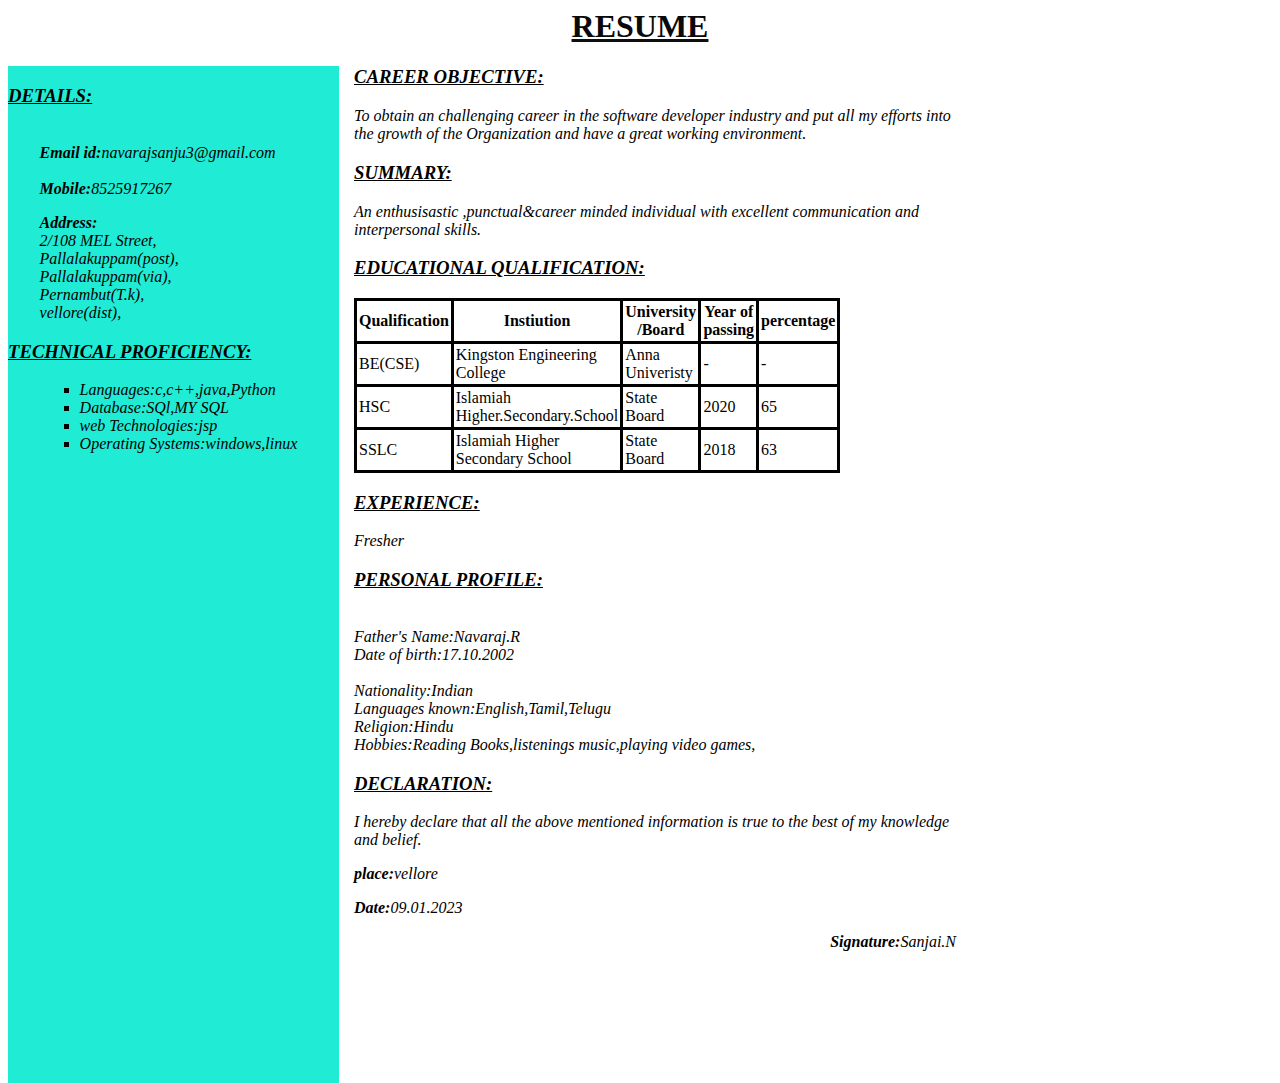
==== Level2/resume.html @ 8b2a56bd "Add files via upload" ====
<html>
<head><title>
  RESUME
</title>
</head >
<body>
  <style>
  nav {
  width: 25%;
  height:115%;
  padding-right: 15px;
  margin-right: 15px;
  float: left;
  font-style: italic;
  background-color: #20ecd5;
  
}
</style>
<ins style="color:rgb(16, 15, 15);"><h1 style="text-align:center;color:rgb(9, 9, 9);">RESUME</h1></ins><i>
  <nav>
<ins><h3>DETAILS:</h3></ins><B>
<div style=" margin-left:10%;"><br>Email id:</B>navarajsanju3@gmail.com</br>
<br><b>Mobile:</b>8525917267</br>
<p><b>Address:</b><br>2/108 MEL Street,</br>
  Pallalakuppam(post),
  <br>Pallalakuppam(via),</br>
  Pernambut(T.k),
  <br>vellore(dist),</br></P></div>
  <ins><h3>TECHNICAL PROFICIENCY:</h3></ins>
  <ul style="list-style-type:square;margin-left:10%;">
    <li>Languages:c,c++,java,Python</li>
    <li>Database:SQl,MY SQL</li>
    <li>web Technologies:jsp</li>
    <li>Operating Systems:windows,linux</li>
  </ul>
  </nav>

<style>
article {
  width:75%;
  height:0%;
  
  font-style: italic;
}
</style>
  <article>
<ins style="color:black;"></ins>
  <ins><h3>CAREER OBJECTIVE:</h3></ins>
  <p style="margin-left:10%">To obtain an challenging career in the software developer industry and put all my efforts into the growth of the Organization and have a great working environment.</p>  
  <ins><h3>SUMMARY:</h3></ins>
  <P style="margin-left:10%">An enthusisastic ,punctual&career minded individual with excellent communication and interpersonal skills.</P>
<ins><h3>EDUCATIONAL QUALIFICATION:</h3></ins>
  <style>
  table,th,tr,td
{
  width:1px;
  height:1px;
border:3px solid rgb(0, 0, 0);
border-radius:2px;
border-collapse:collapse;
padding:2px;    
}
  </style>
  <table  style="width=50%;color:rgb(1, 1, 1);margin-left:10%;">
  <tr> 
  <th>Qualification
  </th>
  <th>Instiution
  </th>
  <th>University /Board
  </th>
  <th>Year of passing</th>
  <th>percentage</th>
  </tr><tr>
  <td>BE(CSE)</td>
  <td>Kingston Engineering College</td>
  <td>Anna Univeristy</td>
  <td>-</td>
  <td>-</td>
  </tr>
  <tr>
    <td>HSC
    </td>
    <td>Islamiah Higher.Secondary.School</td>
<td>State Board</td>  
<td>2020</td>
<td>65</td></tr>
<tr>
  <td>SSLC</td>
<td>Islamiah Higher Secondary School</td>
<td>State Board</td>
<td>2018</td>
<td>63</td></tr>    
</table>
<ins><h3>EXPERIENCE:</h3></ins>
<P>Fresher</p>
<ins><h3>PERSONAL PROFILE:</h3></ins>
<div style="margin-left:10%;"><br>Father's Name:Navaraj.R</br>
Date of birth:17.10.2002
<br><Gender:Male></Gender:Male></br>
Nationality:Indian
<br>Languages known:English,Tamil,Telugu</br>
Religion:Hindu
<br>Hobbies:Reading Books,listenings music,playing video games,</br></div>
<ins><h3>DECLARATION:</h3></ins>
<p style="margin-left:10%;">I hereby declare that all the above mentioned information is true to the best of my knowledge and belief.</p><p><b>place:</b>vellore</p>
<P><b>Date:</b>09.01.2023</P>
<p style="text-align:right;"><b>Signature:</b>Sanjai.N</p>
</i>
</body></html>
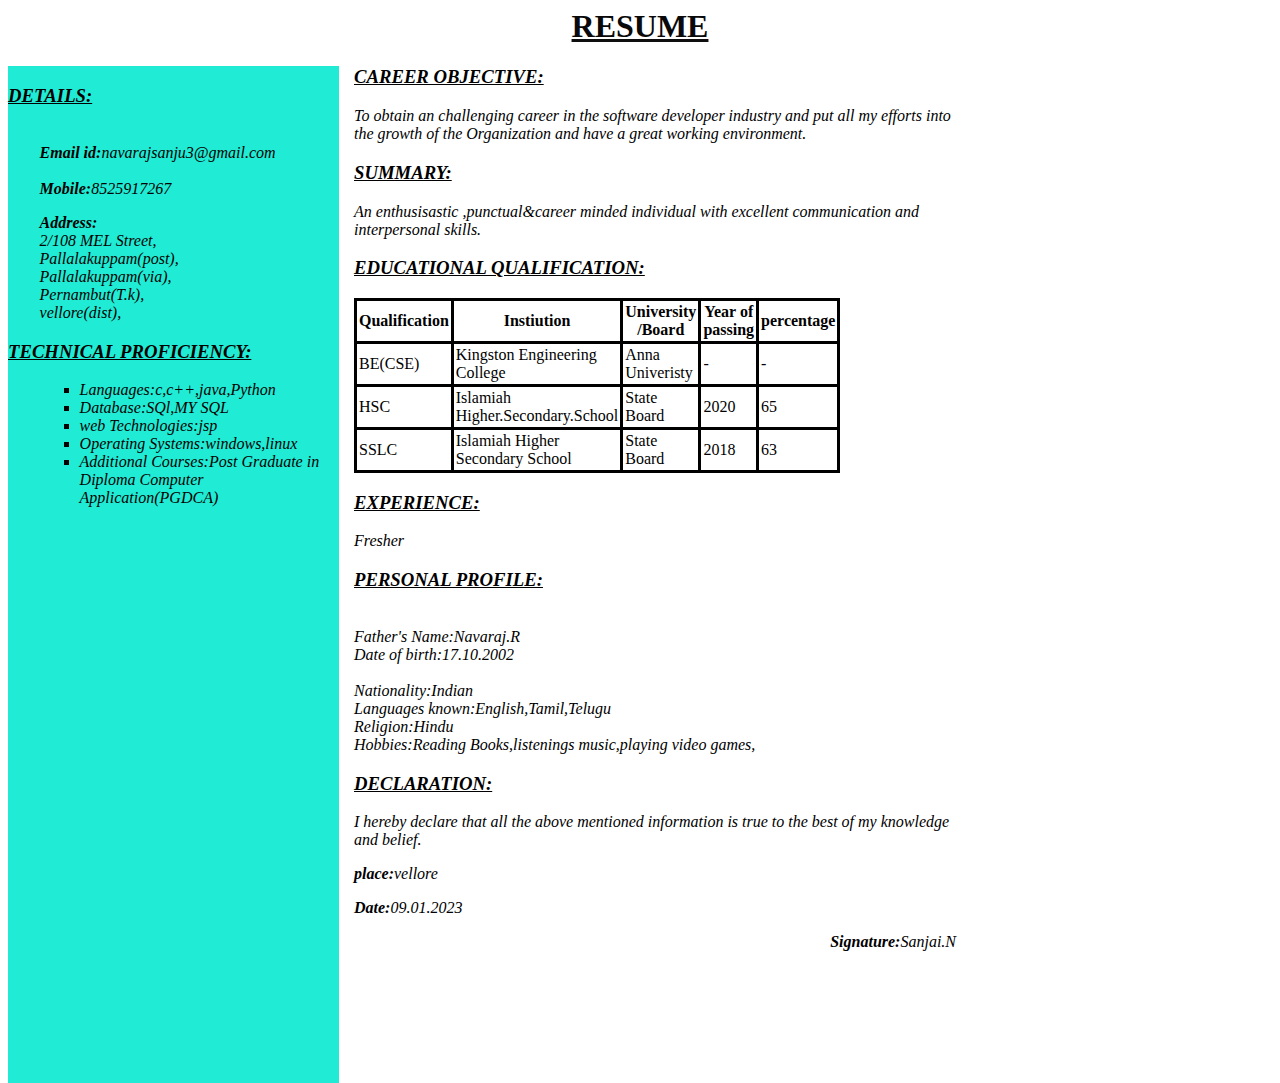
==== commit f2634e49: "Update resume.html" ====
--- a/Level2/resume.html
+++ b/Level2/resume.html
@@ -32,6 +32,7 @@
     <li>Database:SQl,MY SQL</li>
     <li>web Technologies:jsp</li>
     <li>Operating Systems:windows,linux</li>
+    <li>Additional Courses:Post Graduate in Diploma Computer Application(PGDCA)</li>
   </ul>
   </nav>
 
@@ -107,4 +108,4 @@
 <P><b>Date:</b>09.01.2023</P>
 <p style="text-align:right;"><b>Signature:</b>Sanjai.N</p>
 </i>
-</body></html>+</body></html>
